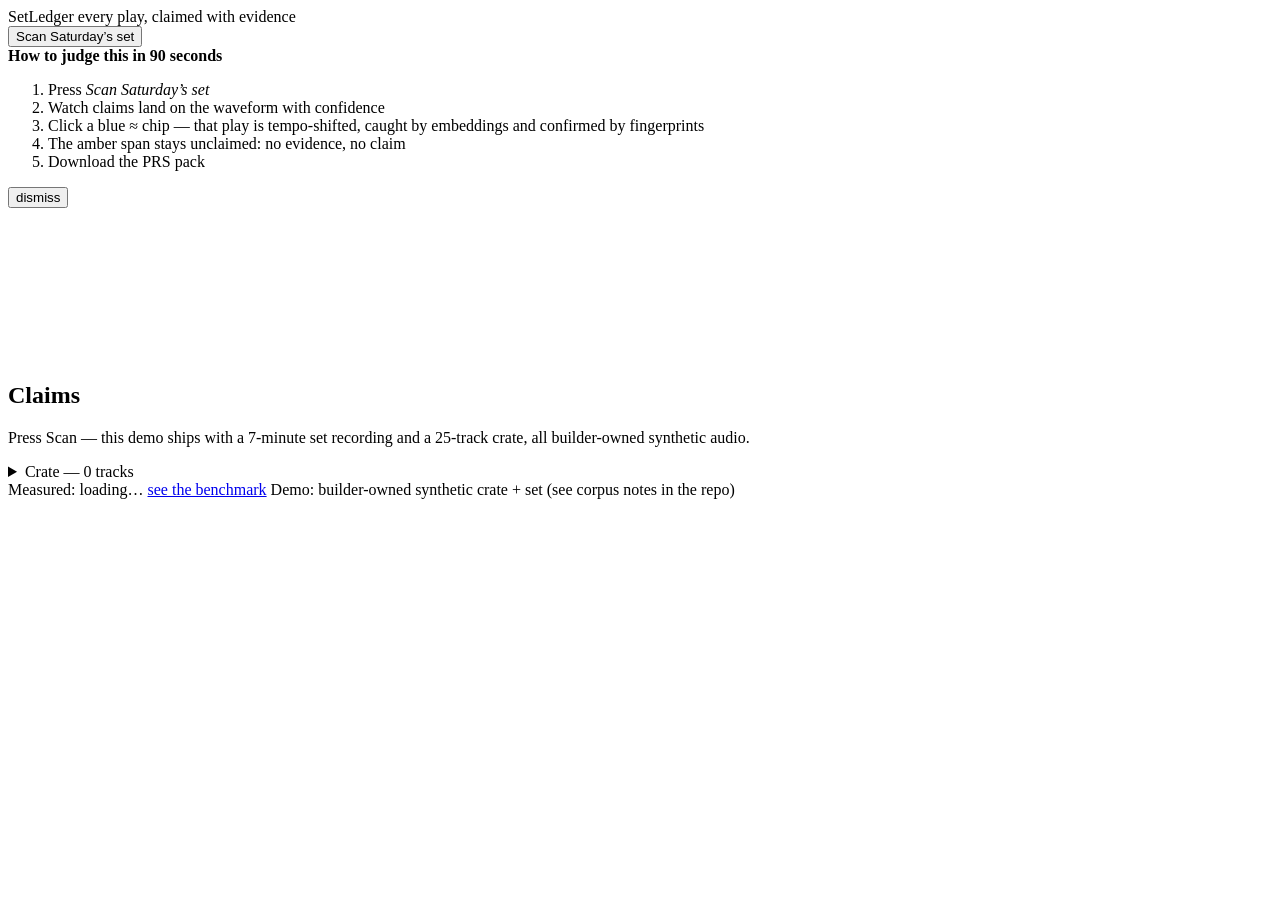
==== src/setledger/static/index.html @ d65af805 "T09 done: FastAPI app + single-screen workspace (streaming scan, canvas timeline, chips, export, jud" ====
<!doctype html>
<html lang="en">
<head>
<meta charset="utf-8">
<meta name="viewport" content="width=device-width, initial-scale=1">
<title>SetLedger</title>
<link rel="icon" href="data:image/svg+xml,<svg xmlns='http://www.w3.org/2000/svg' viewBox='0 0 16 16'><rect width='16' height='16' rx='3' fill='%2310141F'/><path d='M3 10h2v3H3zM6 6h2v7H6zM9 8h2v5H9zM12 4h2v9h-2z' fill='%23FFA41B'/></svg>">
<link rel="preconnect" href="https://fonts.googleapis.com">
<link href="https://fonts.googleapis.com/css2?family=Big+Shoulders+Display:wght@700&family=Familjen+Grotesk:ital,wght@0,400;0,500;0,700;1,400&family=Azeret+Mono:wght@400;500&display=swap" rel="stylesheet">
<link rel="stylesheet" href="/static/style.css">
</head>
<body>
<header>
  <div class="brand">
    <span class="wordmark">SetLedger</span>
    <span class="descriptor">every play, claimed with evidence</span>
  </div>
  <div class="header-actions">
    <button id="scan-btn" class="btn-primary">Scan Saturday&rsquo;s set</button>
    <button id="export-btn" class="btn-secondary" hidden>Export pack</button>
    <button id="again-btn" class="btn-ghost" hidden>scan again</button>
  </div>
</header>

<div id="degraded-banner" class="banner" hidden>
  Embedding model unavailable &mdash; running exact-only. Shifted plays may be missed, never misclaimed.
</div>
<div id="error-banner" class="banner banner-error" hidden></div>

<aside id="judge-card">
  <strong>How to judge this in 90 seconds</strong>
  <ol>
    <li>Press <em>Scan Saturday&rsquo;s set</em></li>
    <li>Watch claims land on the waveform with confidence</li>
    <li>Click a blue <span class="mono">&asymp;</span> chip &mdash; that play is tempo-shifted, caught by embeddings and confirmed by fingerprints</li>
    <li>The amber span stays unclaimed: no evidence, no claim</li>
    <li>Download the PRS pack</li>
  </ol>
  <button id="judge-dismiss" class="btn-ghost">dismiss</button>
</aside>

<main>
  <section id="stage">
    <div id="stage-status" class="mono"></div>
    <canvas id="timeline"></canvas>
    <div id="chips"></div>
  </section>

  <section id="lower">
    <div id="claims-panel">
      <h2>Claims</h2>
      <div id="claims-list"><p class="muted" id="claims-hint">Press Scan &mdash; this demo ships with a 7-minute set recording and a 25-track crate, all builder-owned synthetic audio.</p></div>
    </div>
    <div id="side-panel">
      <div id="detail" hidden>
        <h2>Claim detail</h2>
        <div id="detail-body"></div>
      </div>
      <div id="export-box" hidden>
        <h2>PRS pack</h2>
        <div id="export-body"></div>
      </div>
      <details id="crate">
        <summary>Crate &mdash; <span id="crate-count">0</span> tracks</summary>
        <ul id="crate-list"></ul>
      </details>
    </div>
  </section>
</main>

<footer>
  <span id="bench-line">Measured: <span class="mono" id="bench-summary">loading&hellip;</span></span>
  <a href="#" id="bench-link">see the benchmark</a>
  <span class="muted">Demo: builder-owned synthetic crate + set (see corpus notes in the repo)</span>
</footer>

<dialog id="bench-dialog">
  <h2>Measured numbers</h2>
  <div id="bench-body" class="mono"></div>
  <form method="dialog"><button class="btn-secondary">close</button></form>
</dialog>

<script src="/static/app.js"></script>
</body>
</html>
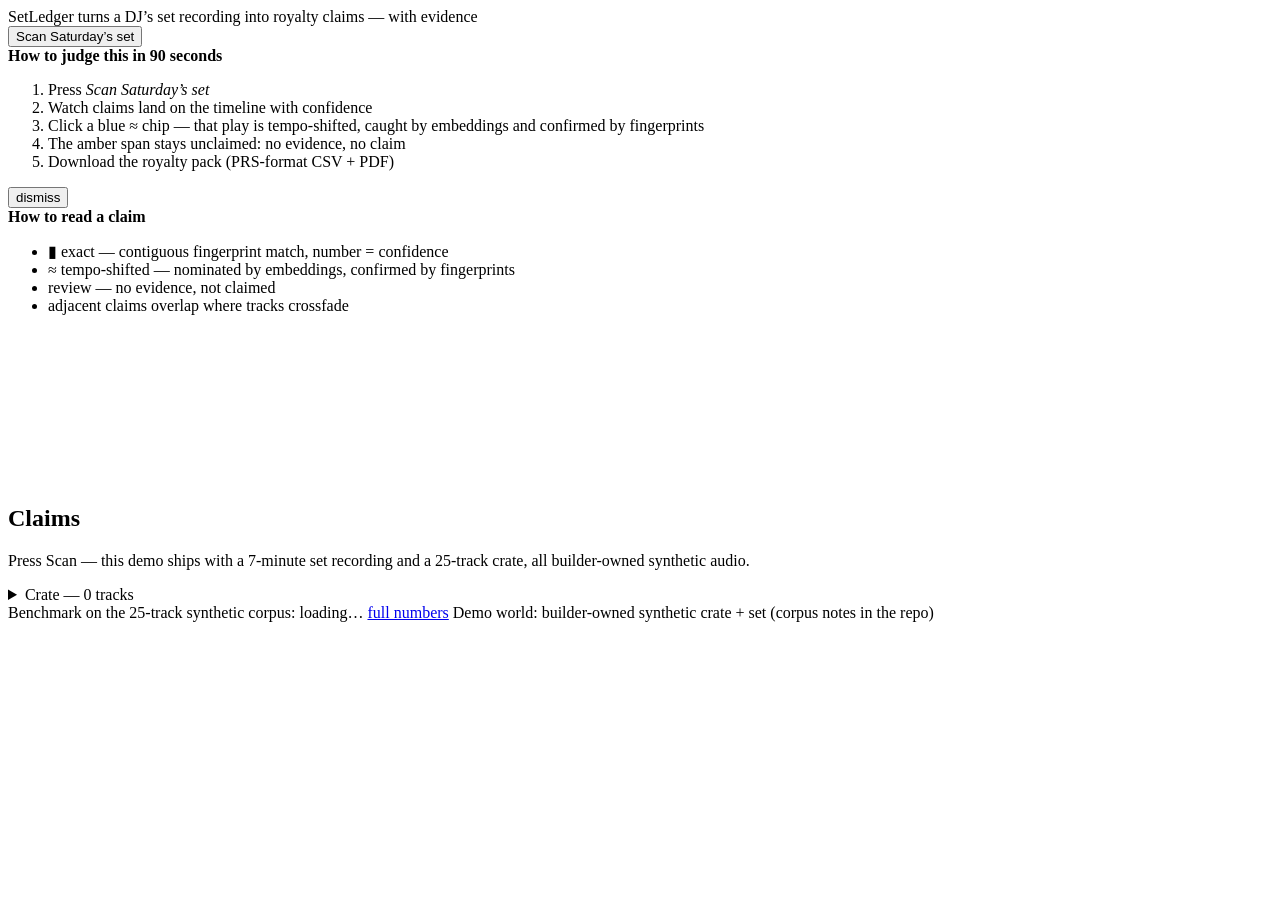
==== commit dece4f89: "Gate sweep fixes: job-naming descriptor, claims legend card, review chip ranges, blue-block names, m" ====
--- a/src/setledger/static/index.html
+++ b/src/setledger/static/index.html
@@ -13,7 +13,7 @@
 <header>
   <div class="brand">
     <span class="wordmark">SetLedger</span>
-    <span class="descriptor">every play, claimed with evidence</span>
+    <span class="descriptor">turns a DJ&rsquo;s set recording into royalty claims &mdash; with evidence</span>
   </div>
   <div class="header-actions">
     <button id="scan-btn" class="btn-primary">Scan Saturday&rsquo;s set</button>
@@ -27,17 +27,28 @@
 </div>
 <div id="error-banner" class="banner banner-error" hidden></div>
 
+<div id="intro-row">
 <aside id="judge-card">
   <strong>How to judge this in 90 seconds</strong>
   <ol>
     <li>Press <em>Scan Saturday&rsquo;s set</em></li>
-    <li>Watch claims land on the waveform with confidence</li>
+    <li>Watch claims land on the timeline with confidence</li>
     <li>Click a blue <span class="mono">&asymp;</span> chip &mdash; that play is tempo-shifted, caught by embeddings and confirmed by fingerprints</li>
     <li>The amber span stays unclaimed: no evidence, no claim</li>
-    <li>Download the PRS pack</li>
+    <li>Download the royalty pack (PRS-format CSV + PDF)</li>
   </ol>
   <button id="judge-dismiss" class="btn-ghost">dismiss</button>
 </aside>
+<aside id="read-card">
+  <strong>How to read a claim</strong>
+  <ul class="legend">
+    <li><span class="swatch sw-exact"></span><span class="mono glyph-exact">&#9646;</span> exact &mdash; contiguous fingerprint match, number = confidence</li>
+    <li><span class="swatch sw-embedding"></span><span class="mono glyph-embedding">&asymp;</span> tempo-shifted &mdash; nominated by embeddings, confirmed by fingerprints</li>
+    <li><span class="swatch sw-review"></span>review &mdash; no evidence, not claimed</li>
+    <li class="muted">adjacent claims overlap where tracks crossfade</li>
+  </ul>
+</aside>
+</div>
 
 <main>
   <section id="stage">
@@ -69,9 +80,9 @@
 </main>
 
 <footer>
-  <span id="bench-line">Measured: <span class="mono" id="bench-summary">loading&hellip;</span></span>
-  <a href="#" id="bench-link">see the benchmark</a>
-  <span class="muted">Demo: builder-owned synthetic crate + set (see corpus notes in the repo)</span>
+  <span id="bench-line">Benchmark on the 25-track synthetic corpus: <span class="mono" id="bench-summary">loading&hellip;</span></span>
+  <a href="#" id="bench-link">full numbers</a>
+  <span class="muted">Demo world: builder-owned synthetic crate + set (corpus notes in the repo)</span>
 </footer>
 
 <dialog id="bench-dialog">
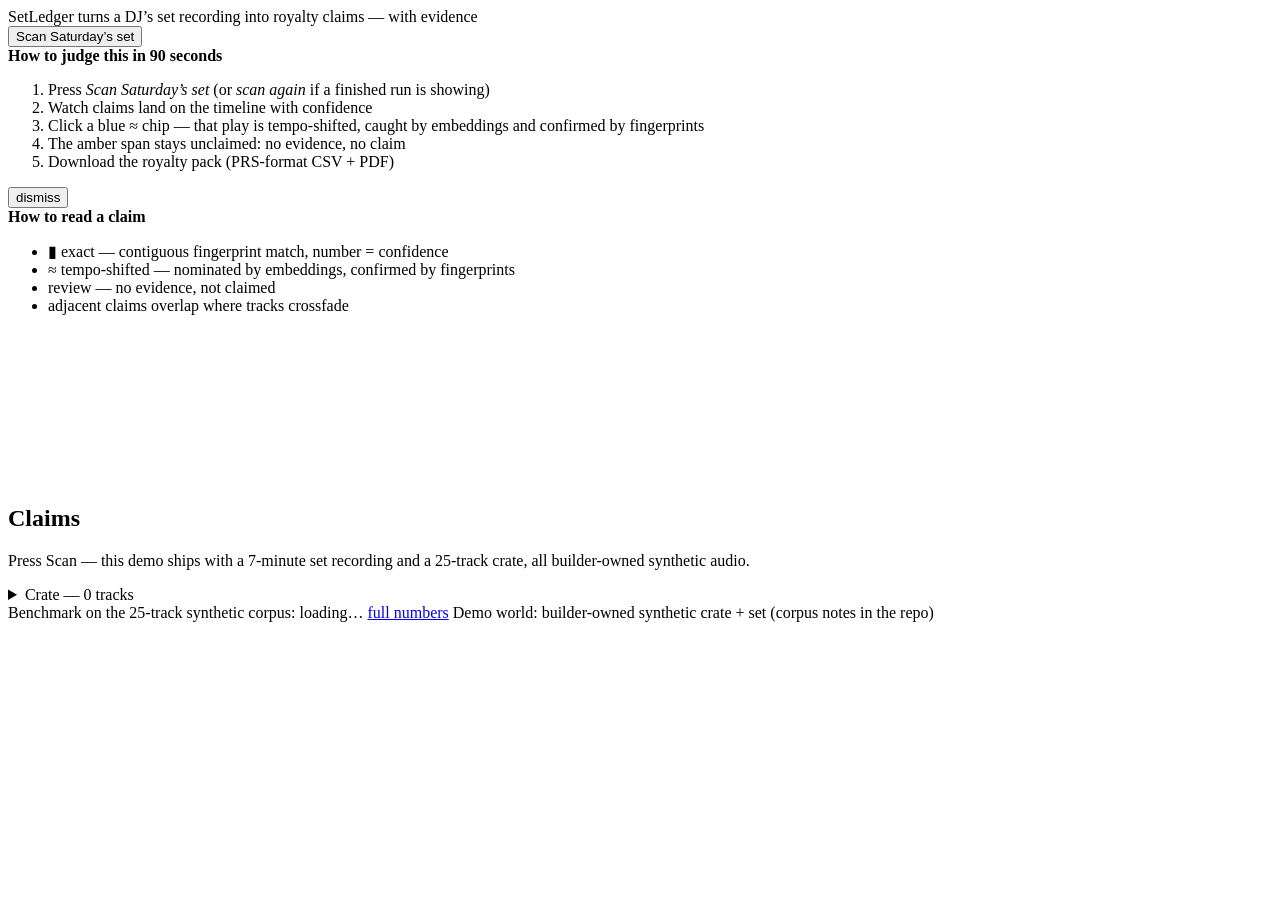
==== commit 1fe0cd10: "T11 prep: DO deploy kit (doctl v2 driver, bootstrap, systemd, Caddy TLS) validated offline; join-run" ====
--- a/src/setledger/static/index.html
+++ b/src/setledger/static/index.html
@@ -31,7 +31,7 @@
 <aside id="judge-card">
   <strong>How to judge this in 90 seconds</strong>
   <ol>
-    <li>Press <em>Scan Saturday&rsquo;s set</em></li>
+    <li>Press <em>Scan Saturday&rsquo;s set</em> (or <em>scan again</em> if a finished run is showing)</li>
     <li>Watch claims land on the timeline with confidence</li>
     <li>Click a blue <span class="mono">&asymp;</span> chip &mdash; that play is tempo-shifted, caught by embeddings and confirmed by fingerprints</li>
     <li>The amber span stays unclaimed: no evidence, no claim</li>
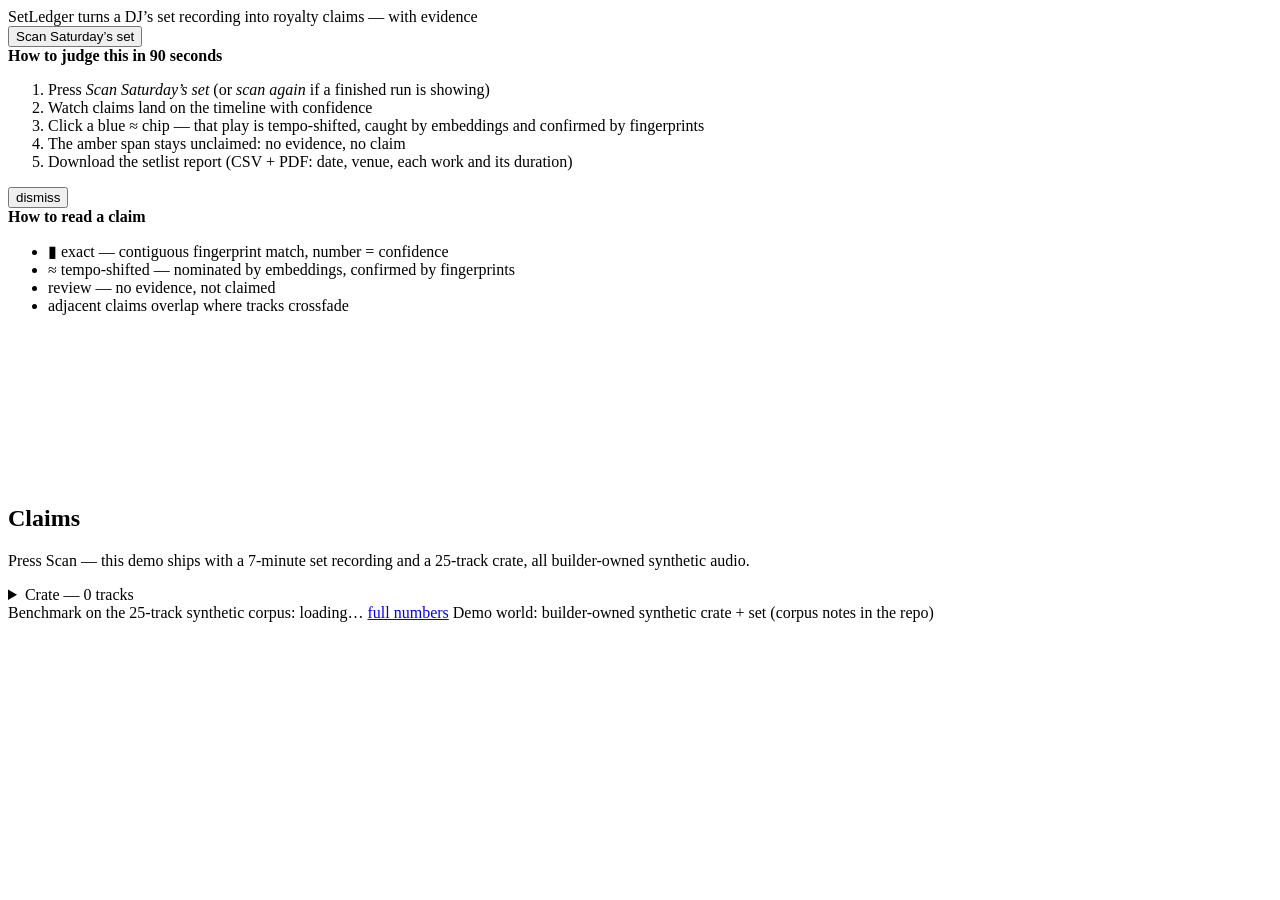
==== commit 26e30a79: "Honest PRS framing: 'setlist report' (PRS asks date/venue/works/durations), MRT-at-46-venues context" ====
--- a/src/setledger/static/index.html
+++ b/src/setledger/static/index.html
@@ -35,7 +35,7 @@
     <li>Watch claims land on the timeline with confidence</li>
     <li>Click a blue <span class="mono">&asymp;</span> chip &mdash; that play is tempo-shifted, caught by embeddings and confirmed by fingerprints</li>
     <li>The amber span stays unclaimed: no evidence, no claim</li>
-    <li>Download the royalty pack (PRS-format CSV + PDF)</li>
+    <li>Download the setlist report (CSV + PDF: date, venue, each work and its duration)</li>
   </ol>
   <button id="judge-dismiss" class="btn-ghost">dismiss</button>
 </aside>
@@ -68,11 +68,13 @@
         <div id="detail-body"></div>
       </div>
       <div id="export-box" hidden>
-        <h2>PRS pack</h2>
+        <h2>Setlist report</h2>
         <div id="export-body"></div>
       </div>
       <details id="crate">
         <summary>Crate &mdash; <span id="crate-count">0</span> tracks</summary>
+        <p class="crate-links"><a href="#" id="tags-link" hidden>tag cleanup (Gemma): before/after</a>
+          <a href="#" id="ledger-link" hidden>quarterly statements across gigs</a></p>
         <ul id="crate-list"></ul>
       </details>
     </div>
